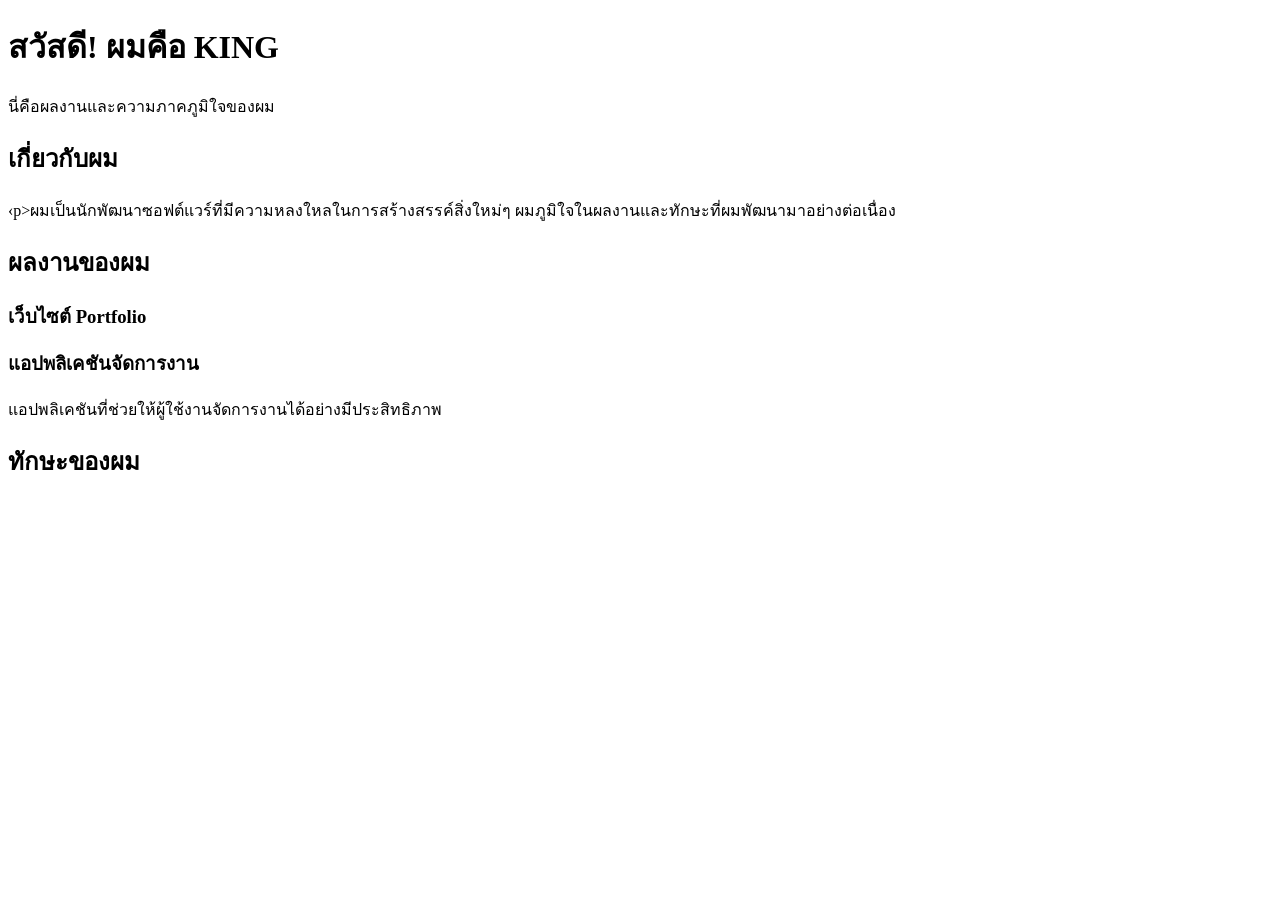
==== index.html @ b6cf107a "Create index.html" ====
<!DOCTYPE html>
<html lang="th">
<head>
  <meta charset="UTF-8">
  <meta name="viewport" content="width=device-width, initial-scale=1.0">
  <meta name="description" content="เว็บไซต์แสดงผลงานและทักษะของ Somchai">
  <title›ความภาคภูมิใจของ SOMCHAI</title>
  <link rel="stylesheet" href="style.css"›
</head>
<body>
   <header>
       <h1>สวัสดี! ผมคือ KING</h1>
       <p>นี่คือผลงานและความภาคภูมิใจของผม</p>
   </ header>

   <section id="about">
        <h2>เกี่ยวกับผม</h2>
        ‹p>ผมเป็นนักพัฒนาซอฟต์แวร์ที่มีความหลงใหลในการสร้างสรรค์สิ่งใหม่ๆ ผมภูมิใจในผลงานและทักษะที่ผมพัฒนามาอย่างต่อเนื่อง</p›
  </ section›

 <section id="projects">
   <h2>ผลงานของผม</h2>
   <div class="project">
        <h3>เว็บไซต์ Portfolio</h3>
        <p›เว็บไซต์นี้เป็นหนึ่งในผลงานที่ผมสร้างขึ้นเพื่อแสดงความสามารถของผม</p>
   </div>
   <div class="project">
       <h3>แอปพลิเคชันจัดการงาน</h3>
      <p>แอปพลิเคชันที่ช่วยให้ผู้ใช้งานจัดการงานได้อย่างมีประสิทธิภาพ</p>
        </div>
    </section>
      
   <!-- ส่วนแสดงทักษะ -->
   <section id="skills">
       <h2>ทักษะของผม</h2>
       <ul>
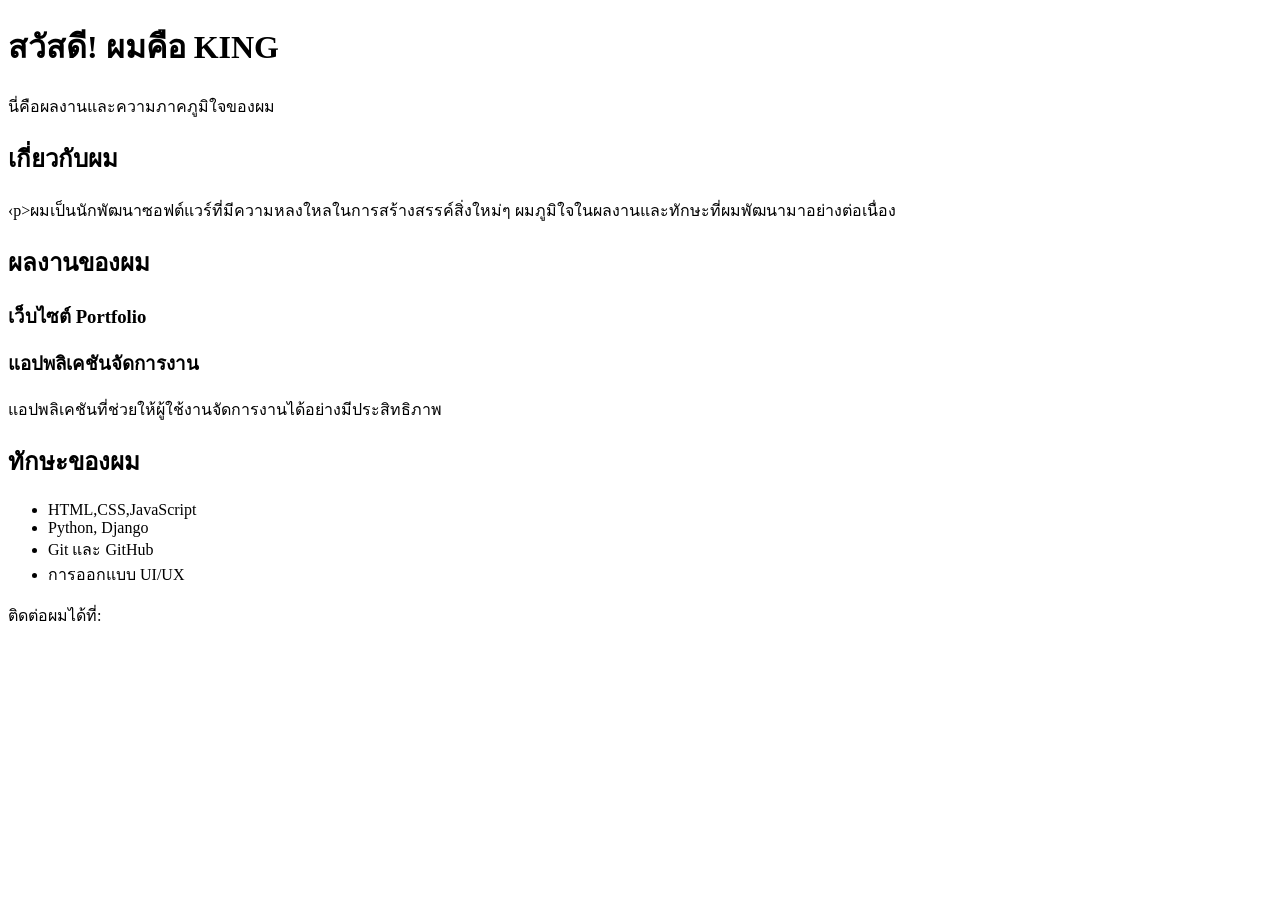
==== commit 68df5ee1: "Update index.html" ====
--- a/index.html
+++ b/index.html
@@ -34,3 +34,21 @@
    <section id="skills">
        <h2>ทักษะของผม</h2>
        <ul>
+          <li>HTML,CSS,JavaScript</li>
+          <li>Python, Django</li>
+          <li>Git และ GitHub</li>
+          <li>การออกแบบ UI/UX</li>
+      </ul>
+  </section>
+
+  <!-- ส่วนติดต่อและลิขสิทธิ์ -->
+  <footer>
+      <p>ติดต่อผมได้ที่: <a
+href="milto:
+     <p>&copy; <span id="year"></script>
+ </footer>
+
+ <!-- ลิงก์ไปยัง JavaScript -->
+ <script src="script.js"></script>
+</body>
+</html>
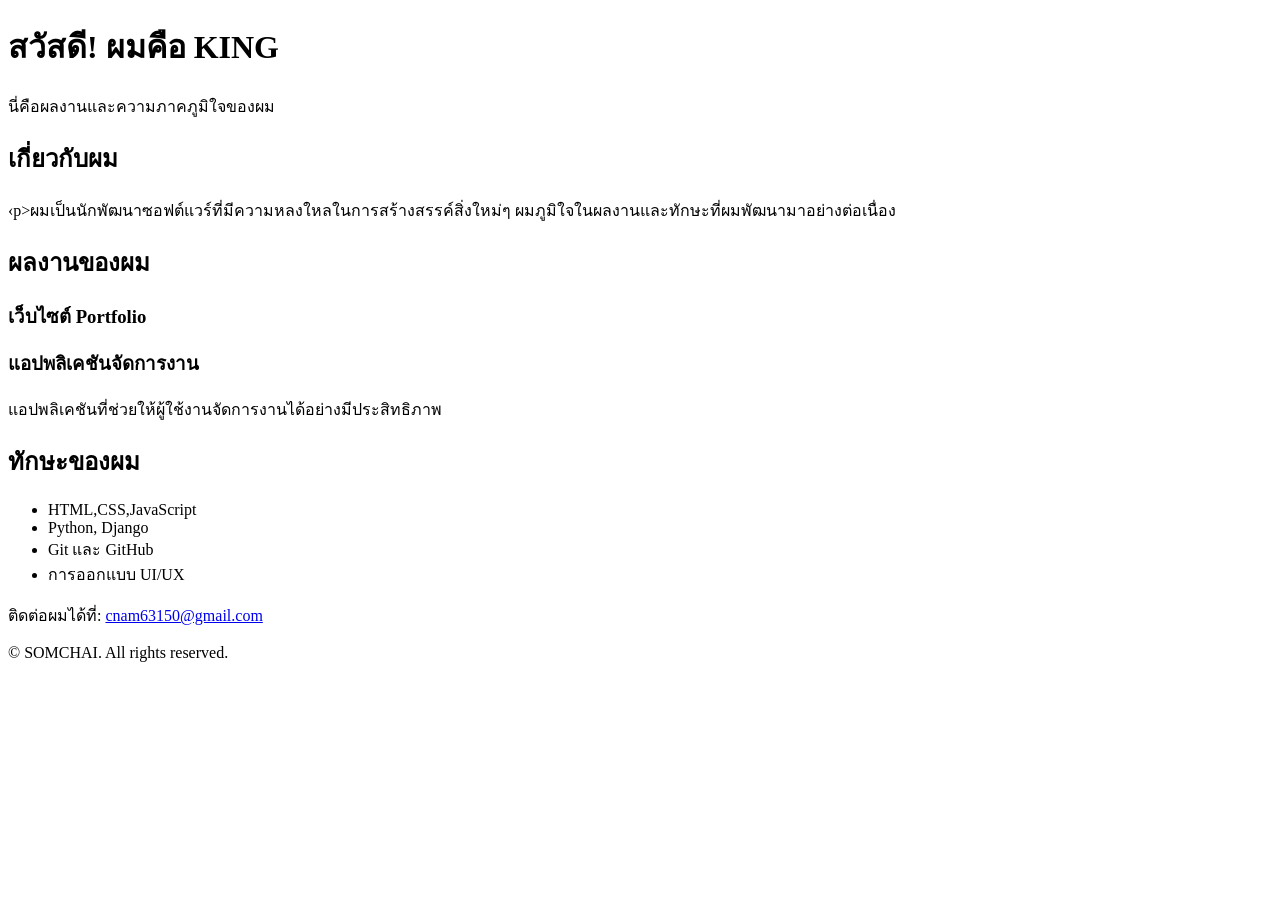
==== commit 548b1994: "Update index.html" ====
--- a/index.html
+++ b/index.html
@@ -44,11 +44,11 @@
   <!-- ส่วนติดต่อและลิขสิทธิ์ -->
   <footer>
       <p>ติดต่อผมได้ที่: <a
-href="milto:
-     <p>&copy; <span id="year"></script>
- </footer>
+href="milto:cnam63150@gmail.com">cnam63150@gmail.com</a></p>
+      <p>&copy; <span id="year"></span> SOMCHAI. All rights reserved. </p>
+  </footer>
 
- <!-- ลิงก์ไปยัง JavaScript -->
- <script src="script.js"></script>
+  <!-- ลิงก์ไปยัง JavaScript -->
+  <script src="script.js"></script>
 </body>
-</html>
+</htmi>
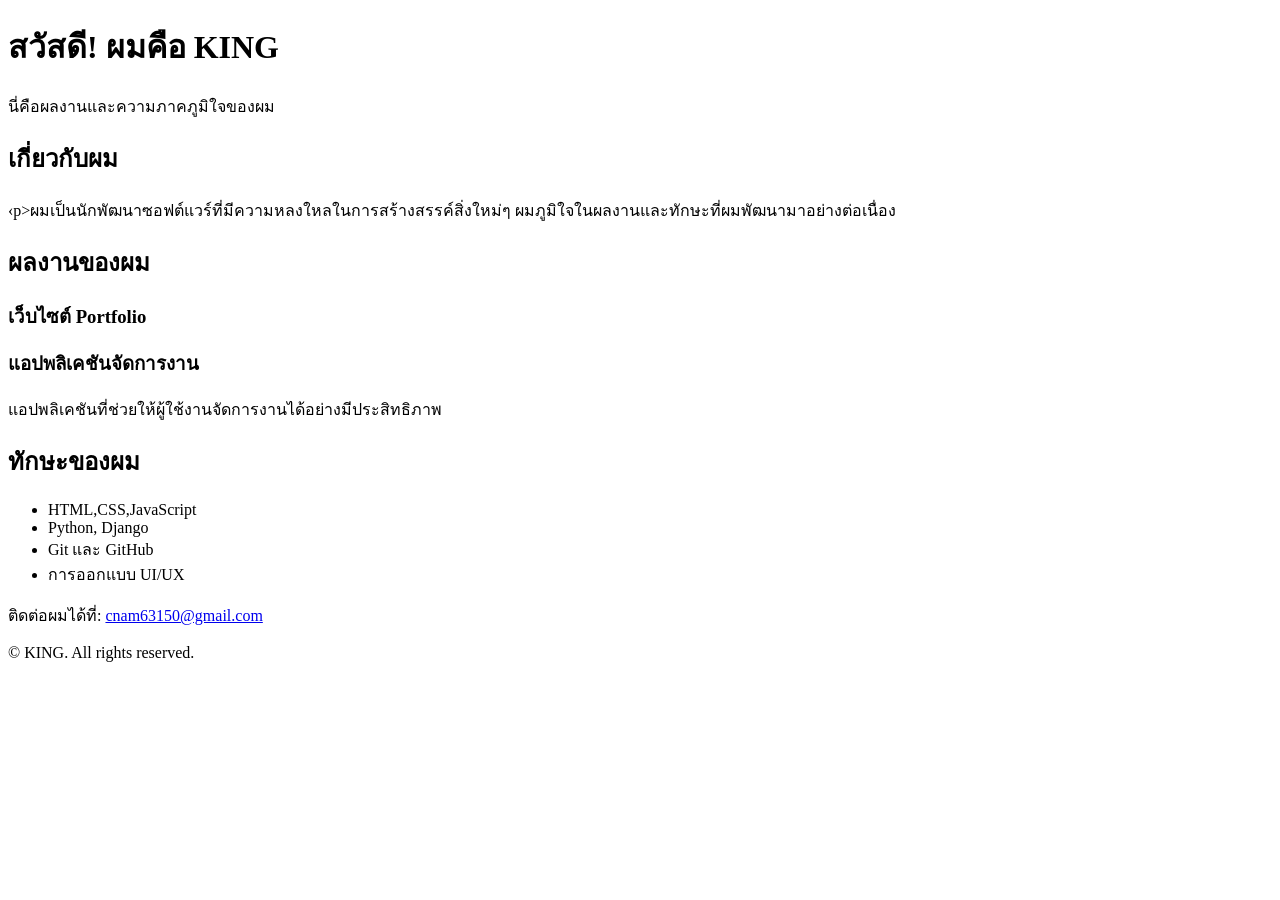
==== commit ebf78cf5: "Update index.html" ====
--- a/index.html
+++ b/index.html
@@ -45,7 +45,7 @@
   <footer>
       <p>ติดต่อผมได้ที่: <a
 href="milto:cnam63150@gmail.com">cnam63150@gmail.com</a></p>
-      <p>&copy; <span id="year"></span> SOMCHAI. All rights reserved. </p>
+      <p>&copy; <span id="year"></span> KING. All rights reserved. </p>
   </footer>
 
   <!-- ลิงก์ไปยัง JavaScript -->
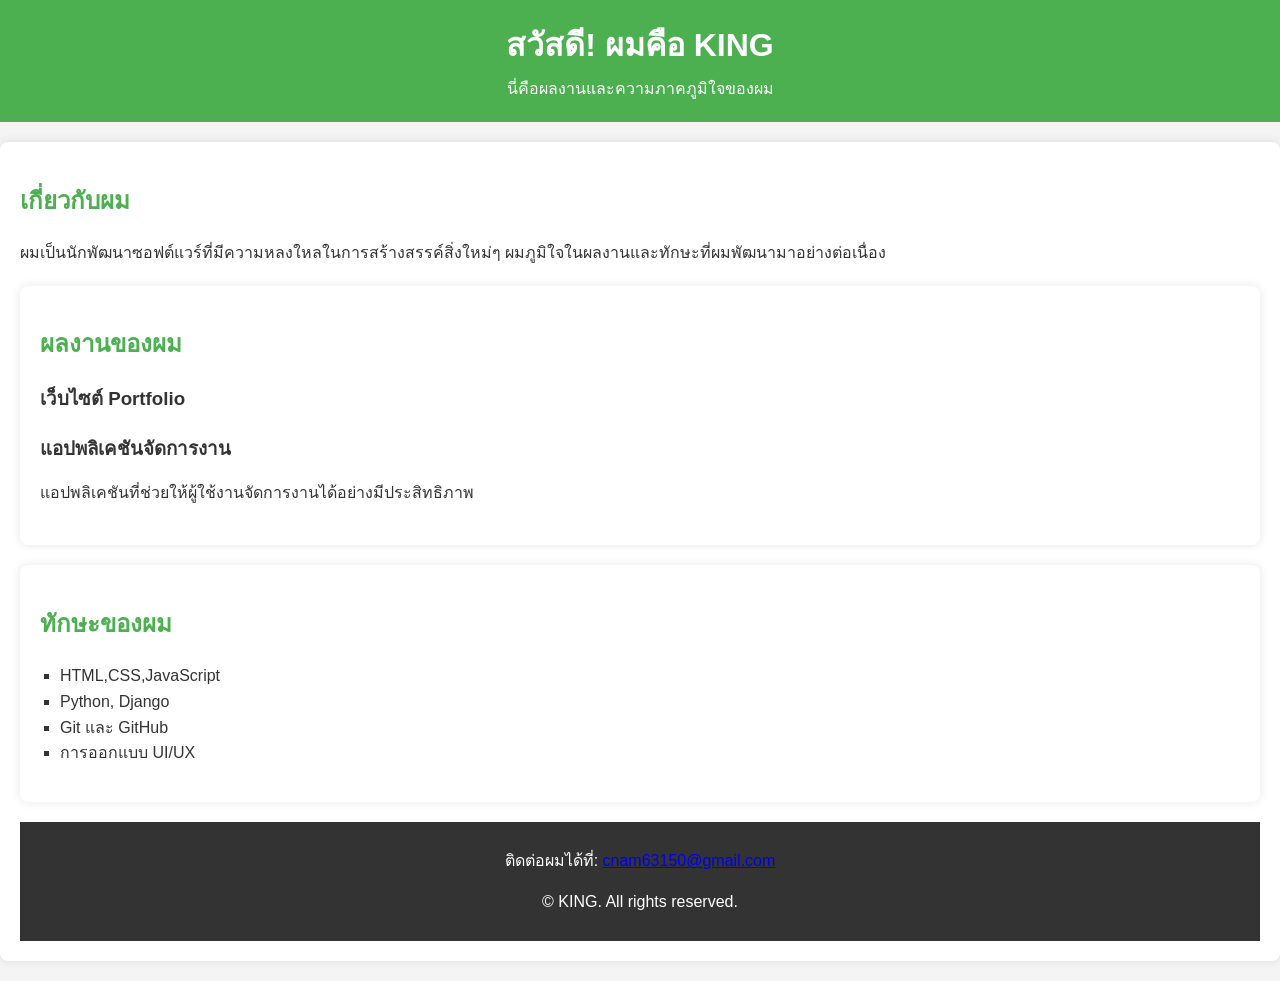
==== commit bed21476: "Update index.html" ====
--- a/index.html
+++ b/index.html
@@ -3,20 +3,20 @@
 <head>
   <meta charset="UTF-8">
   <meta name="viewport" content="width=device-width, initial-scale=1.0">
-  <meta name="description" content="เว็บไซต์แสดงผลงานและทักษะของ Somchai">
-  <title›ความภาคภูมิใจของ SOMCHAI</title>
+  <meta name="description" content="เว็บไซต์แสดงผลงานและทักษะของ KING">
+  <title›ความภาคภูมิใจของ KING</title>
   <link rel="stylesheet" href="style.css"›
 </head>
 <body>
    <header>
        <h1>สวัสดี! ผมคือ KING</h1>
        <p>นี่คือผลงานและความภาคภูมิใจของผม</p>
-   </ header>
+   </header>
 
    <section id="about">
         <h2>เกี่ยวกับผม</h2>
-        ‹p>ผมเป็นนักพัฒนาซอฟต์แวร์ที่มีความหลงใหลในการสร้างสรรค์สิ่งใหม่ๆ ผมภูมิใจในผลงานและทักษะที่ผมพัฒนามาอย่างต่อเนื่อง</p›
-  </ section›
+        <p>ผมเป็นนักพัฒนาซอฟต์แวร์ที่มีความหลงใหลในการสร้างสรรค์สิ่งใหม่ๆ ผมภูมิใจในผลงานและทักษะที่ผมพัฒนามาอย่างต่อเนื่อง</p›
+   </section>
 
  <section id="projects">
    <h2>ผลงานของผม</h2>
@@ -44,11 +44,11 @@
   <!-- ส่วนติดต่อและลิขสิทธิ์ -->
   <footer>
       <p>ติดต่อผมได้ที่: <a
-href="milto:cnam63150@gmail.com">cnam63150@gmail.com</a></p>
+href="mailto:cnam63150@gmail.com">cnam63150@gmail.com</a></p>
       <p>&copy; <span id="year"></span> KING. All rights reserved. </p>
   </footer>
 
   <!-- ลิงก์ไปยัง JavaScript -->
   <script src="script.js"></script>
 </body>
-</htmi>
+</html>
--- a/style.css
+++ b/style.css
@@ -0,0 +1,49 @@
+body {
+     font-family: Arial, sans-serif;
+     line-height: 1.6;
+     margin: 0;
+     padding: 0;
+     background-color: #f4f4f4;
+     color: #333;
+}
+header {
+    background: #4CAF50;
+    color: white;
+    padding: 20px 0;
+    text-align: center;
+}
+header h1 {
+   margin: 0;
+}
+header p {
+    margin: 5px 0 0;
+}
+section {
+     padding: 20px;
+     margin: 20px auto;
+     max-width: 800;
+     background: white;
+     border-radius: 8px;
+     box-shadow: 0 0 10px rgba(0, 0, 0, 0.1);
+}
+h2 {
+        color: #4CAF50;
+}
+.project {
+    margin-bottom: 20px;
+ }
+ .project h3 {
+     margin: 0 0 10px;
+     color: #333;
+ }
+ ul {
+    list-style-type: square;
+    padding-left: 20px;
+ }
+footer {
+     text-align: center;
+     padding: 10px 0;
+     background: #333;
+     color: white;
+     margin-top: 20px;
+{
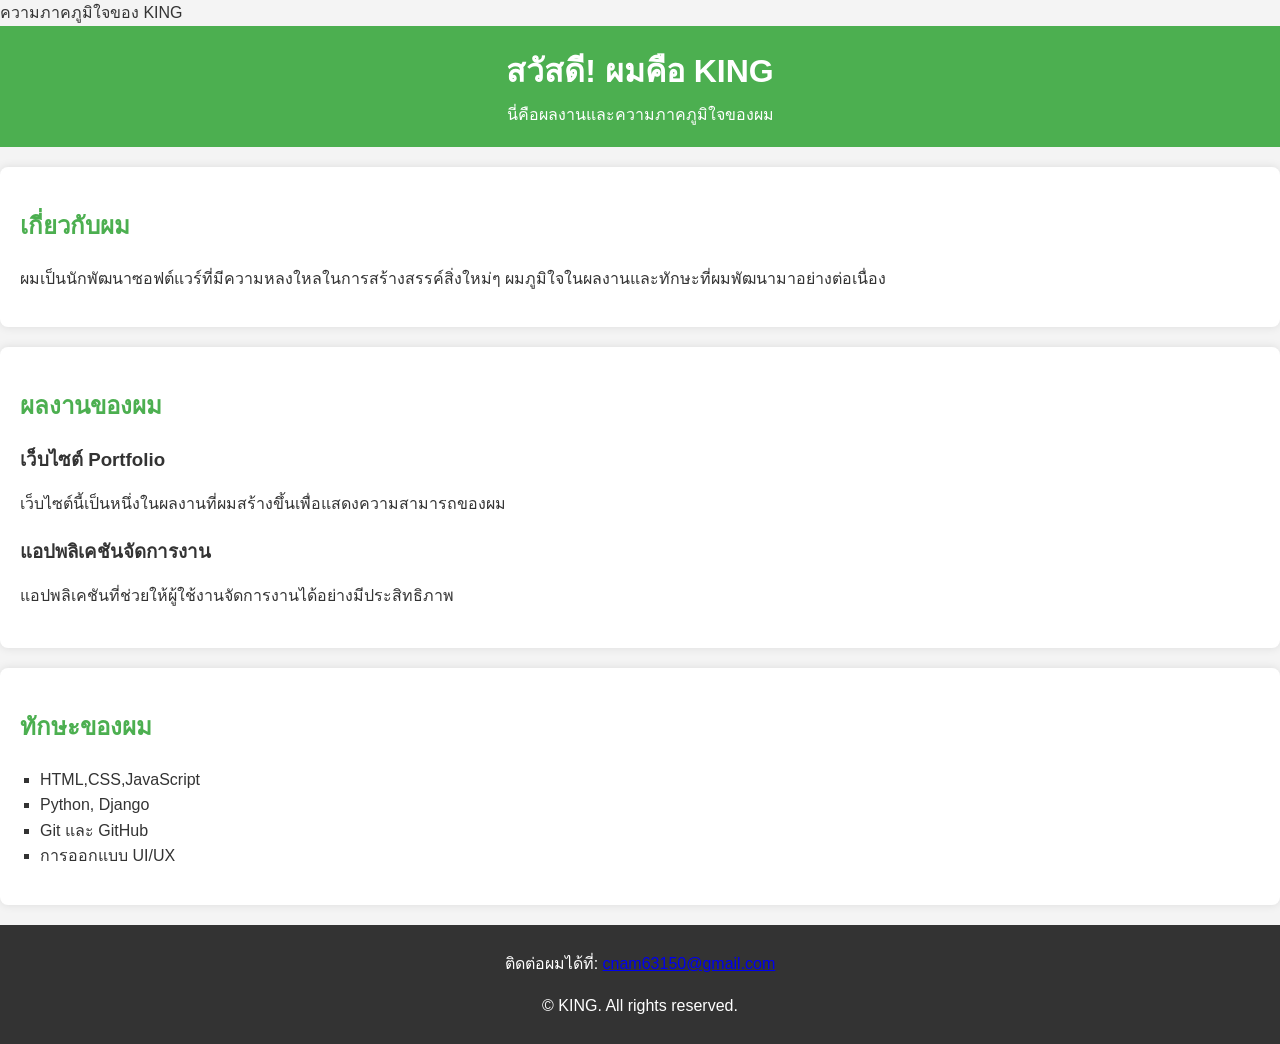
==== commit f82eb6a1: "Update index.html" ====
--- a/index.html
+++ b/index.html
@@ -4,8 +4,8 @@
   <meta charset="UTF-8">
   <meta name="viewport" content="width=device-width, initial-scale=1.0">
   <meta name="description" content="เว็บไซต์แสดงผลงานและทักษะของ KING">
-  <title›ความภาคภูมิใจของ KING</title>
-  <link rel="stylesheet" href="style.css"›
+  <title></title>ความภาคภูมิใจของ KING</title>
+  <link rel="stylesheet" href="style.css">
 </head>
 <body>
    <header>
@@ -15,14 +15,14 @@
 
    <section id="about">
         <h2>เกี่ยวกับผม</h2>
-        <p>ผมเป็นนักพัฒนาซอฟต์แวร์ที่มีความหลงใหลในการสร้างสรรค์สิ่งใหม่ๆ ผมภูมิใจในผลงานและทักษะที่ผมพัฒนามาอย่างต่อเนื่อง</p›
+        <p>ผมเป็นนักพัฒนาซอฟต์แวร์ที่มีความหลงใหลในการสร้างสรรค์สิ่งใหม่ๆ ผมภูมิใจในผลงานและทักษะที่ผมพัฒนามาอย่างต่อเนื่อง</p>
    </section>
 
  <section id="projects">
    <h2>ผลงานของผม</h2>
    <div class="project">
         <h3>เว็บไซต์ Portfolio</h3>
-        <p›เว็บไซต์นี้เป็นหนึ่งในผลงานที่ผมสร้างขึ้นเพื่อแสดงความสามารถของผม</p>
+        <p>เว็บไซต์นี้เป็นหนึ่งในผลงานที่ผมสร้างขึ้นเพื่อแสดงความสามารถของผม</p>
    </div>
    <div class="project">
        <h3>แอปพลิเคชันจัดการงาน</h3>
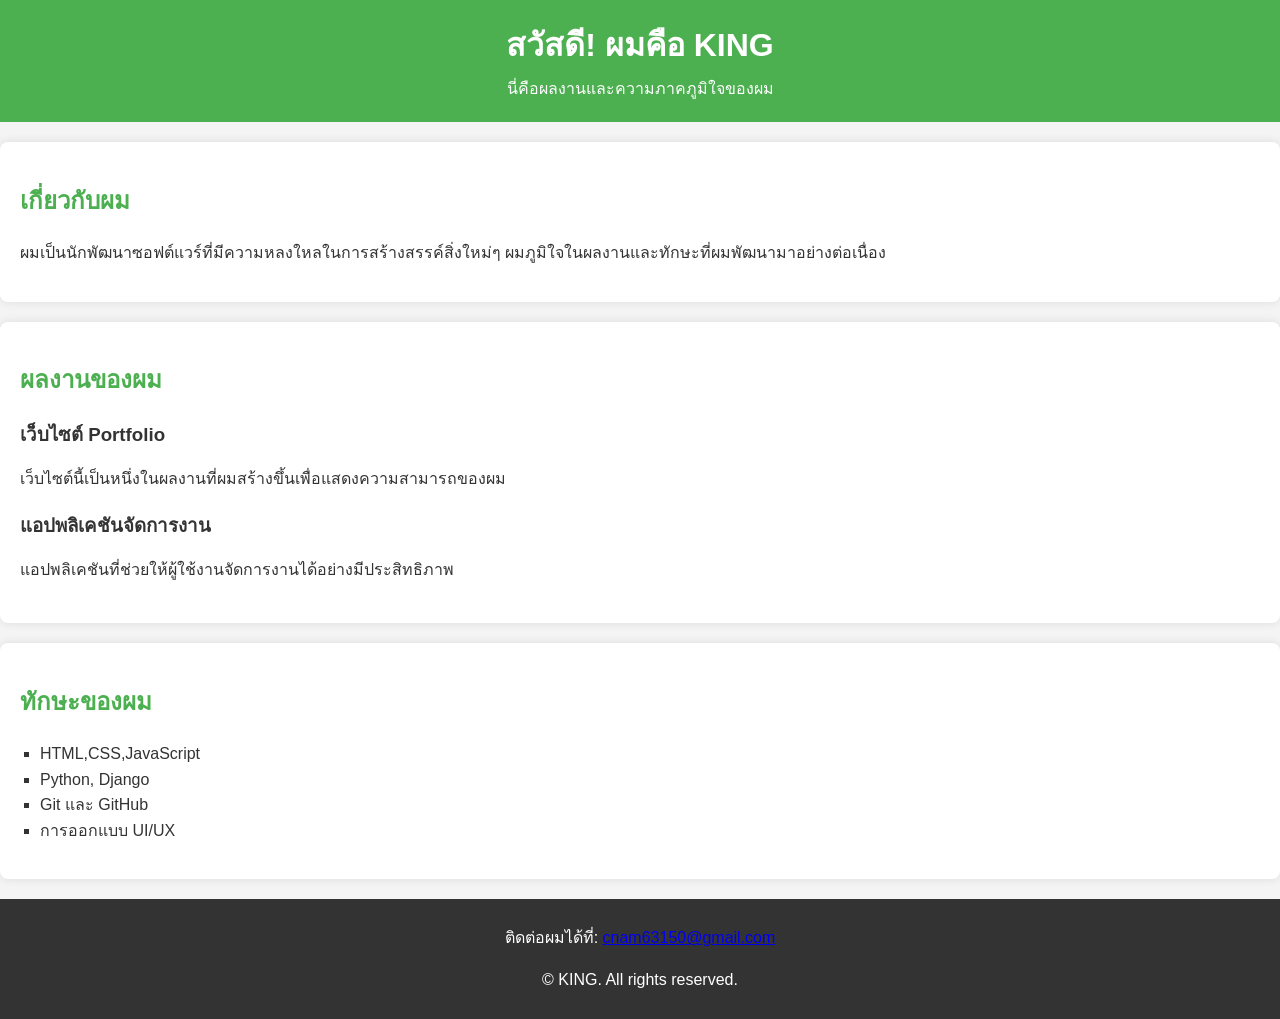
==== commit cc6004e9: "Update index.html" ====
--- a/index.html
+++ b/index.html
@@ -4,7 +4,7 @@
   <meta charset="UTF-8">
   <meta name="viewport" content="width=device-width, initial-scale=1.0">
   <meta name="description" content="เว็บไซต์แสดงผลงานและทักษะของ KING">
-  <title></title>ความภาคภูมิใจของ KING</title>
+  <title>ความภาคภูมิใจของ KING</title>
   <link rel="stylesheet" href="style.css">
 </head>
 <body>
